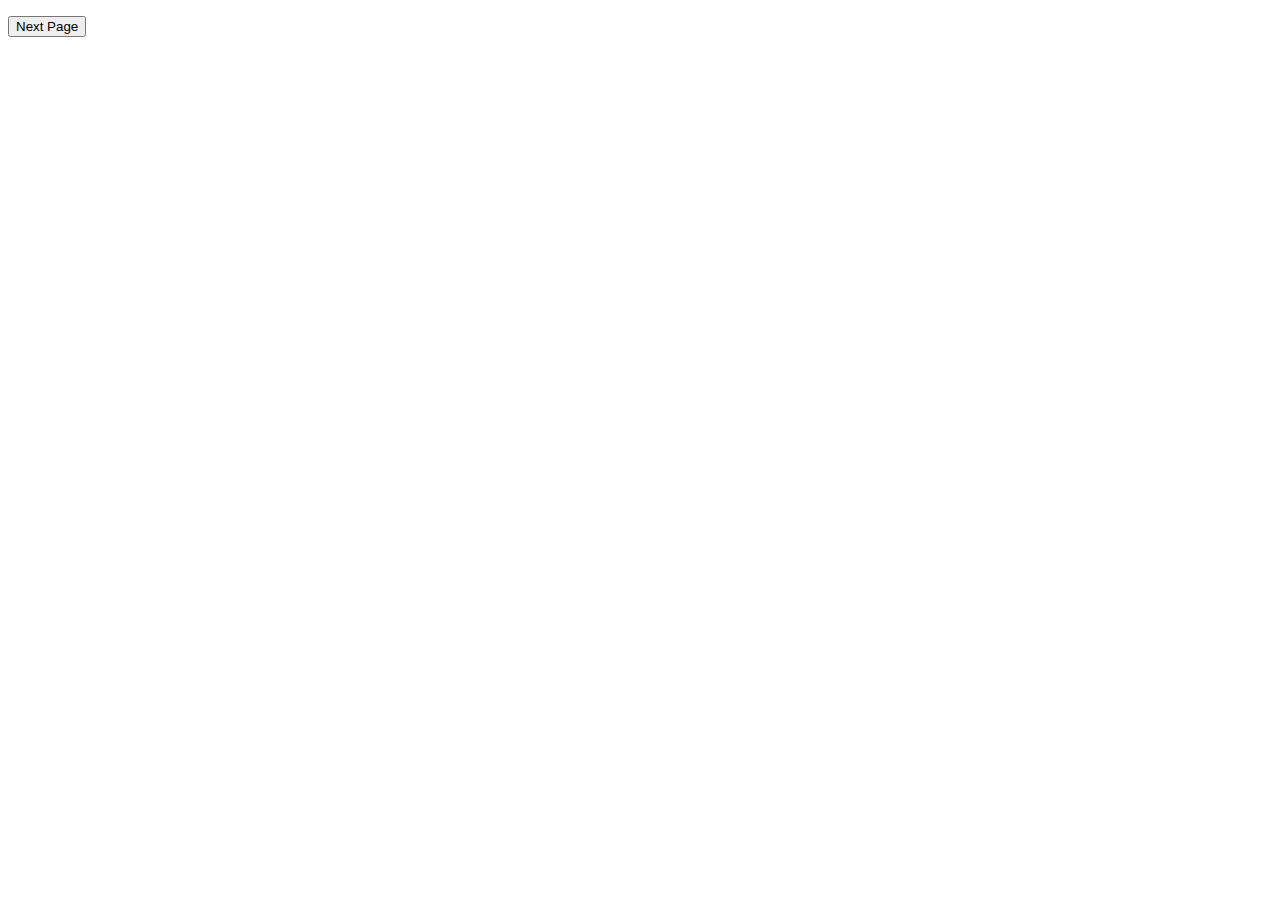
==== story.html @ 6f59a344 "only story.html" ====
<!DOCTYPE html>
<html>

<head>
  <meta charset="utf-8">
  <meta name="viewport" content="width=device-width">
  <title>PreCalc LT1</title>
  <link href="style.css" rel="stylesheet" type="text/css" />
</head>

<body>
  <p id="storyText"></p> 
  <button onClick="startStory()" id="startStory">Next Page</button>
  <script src="story.js"></script>
</body>

</html>
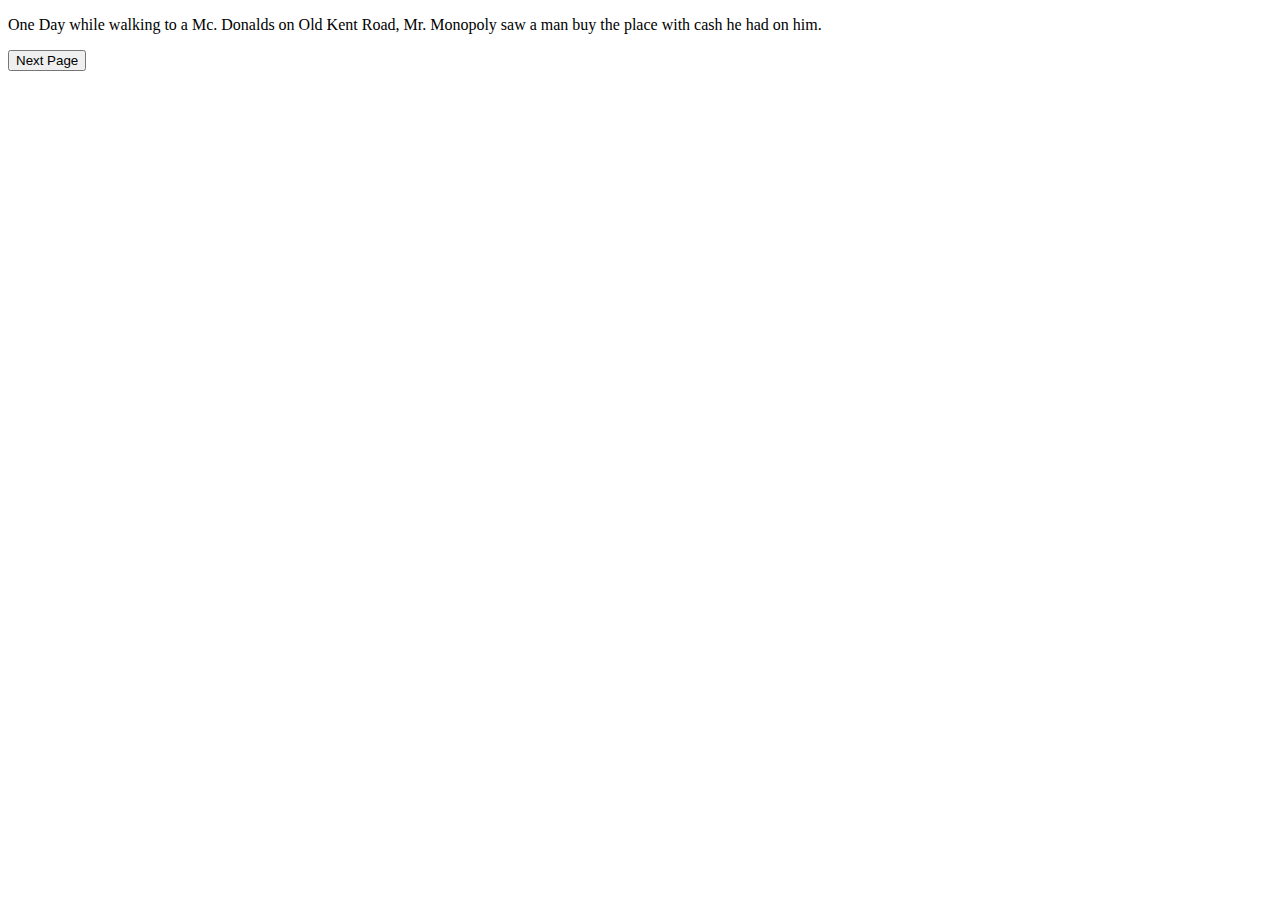
==== commit d0e7f1a1: "story is told" ====
--- a/story.html
+++ b/story.html
@@ -9,8 +9,8 @@
 </head>
 
 <body>
-  <p id="storyText"></p> 
-  <button onClick="startStory()" id="startStory">Next Page</button>
+  <p id="storyText">One Day while walking to a Mc. Donalds on Old Kent Road, Mr. Monopoly saw a man buy the place with cash he had on him.</p> 
+  <button onClick = 'tellStory()' id='nextPage'>Next Page</button>
   <script src="story.js"></script>
 </body>
 
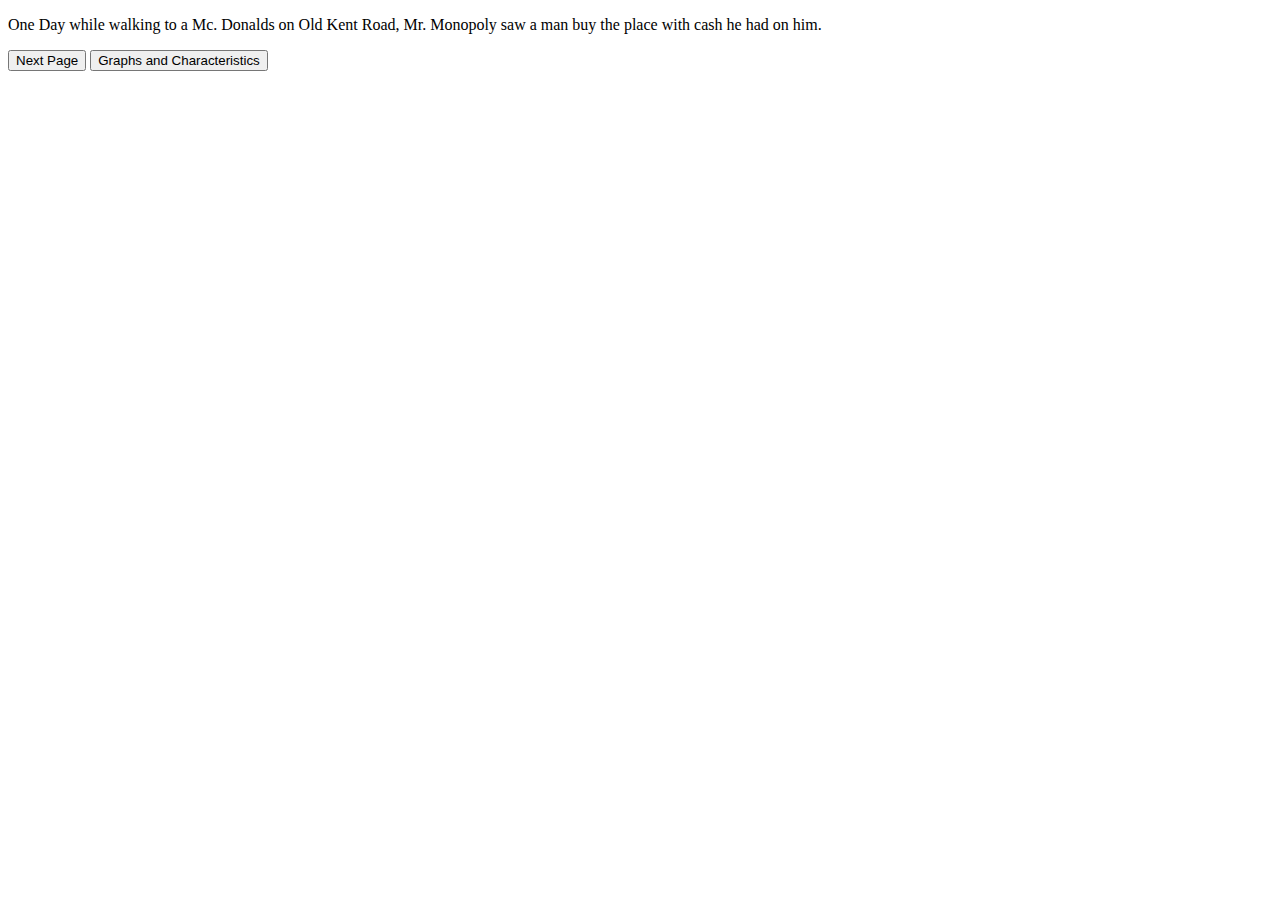
==== commit 96e5e42f: "IDs to bodys" ====
--- a/story.html
+++ b/story.html
@@ -8,7 +8,7 @@
   <link href="style.css" rel="stylesheet" type="text/css" />
 </head>
 
-<body>
+<body id="storyBody">
   <p id="storyText">One Day while walking to a Mc. Donalds on Old Kent Road, Mr. Monopoly saw a man buy the place with cash he had on him.</p> 
   <button onClick = 'tellStory()' id='nextPage'>Next Page</button>
   <script src="story.js"></script>
--- a/style.css
+++ b/style.css
@@ -0,0 +1,12 @@
+
+/*Everything for graph.html*/
+#duckCalc, #thimbleCalc, #depositCalc{
+    display: none;
+    width: 1000px;
+    length: 600px;
+}
+/*Everything for story.html*/
+
+
+
+/*Everything for title.html*/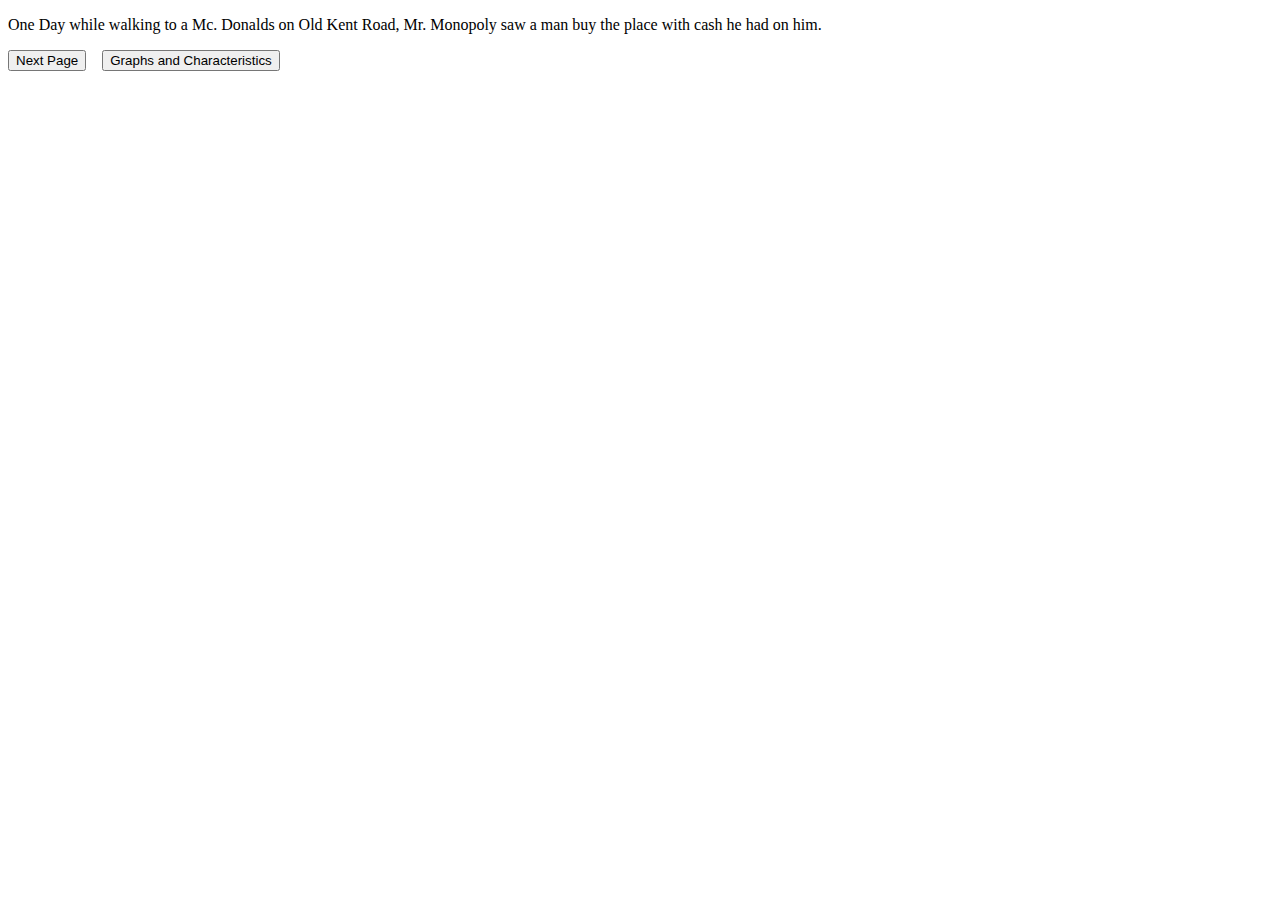
==== commit 5b23732e: "added basic css for graphs. Graphs done" ====
--- a/story.html
+++ b/story.html
@@ -11,6 +11,9 @@
 <body id="storyBody">
   <p id="storyText">One Day while walking to a Mc. Donalds on Old Kent Road, Mr. Monopoly saw a man buy the place with cash he had on him.</p> 
   <button onClick = 'tellStory()' id='nextPage'>Next Page</button>
+  <img id="imageChanger"></img>
+  <img id="dogImage"></img>
+  <img id="catImage"></img>
   <script src="story.js"></script>
 </body>
 
--- a/style.css
+++ b/style.css
@@ -5,8 +5,21 @@
     width: 1000px;
     length: 600px;
 }
+
+#graphBody{
+
+}
+
+li {
+    font-size: 14pt;
+}
 /*Everything for story.html*/
+#storyBody{
+
+}
 
 
-
-/*Everything for title.html*/+/*Everything for title.html*/
+#titleBody{
+    background-image: url();
+}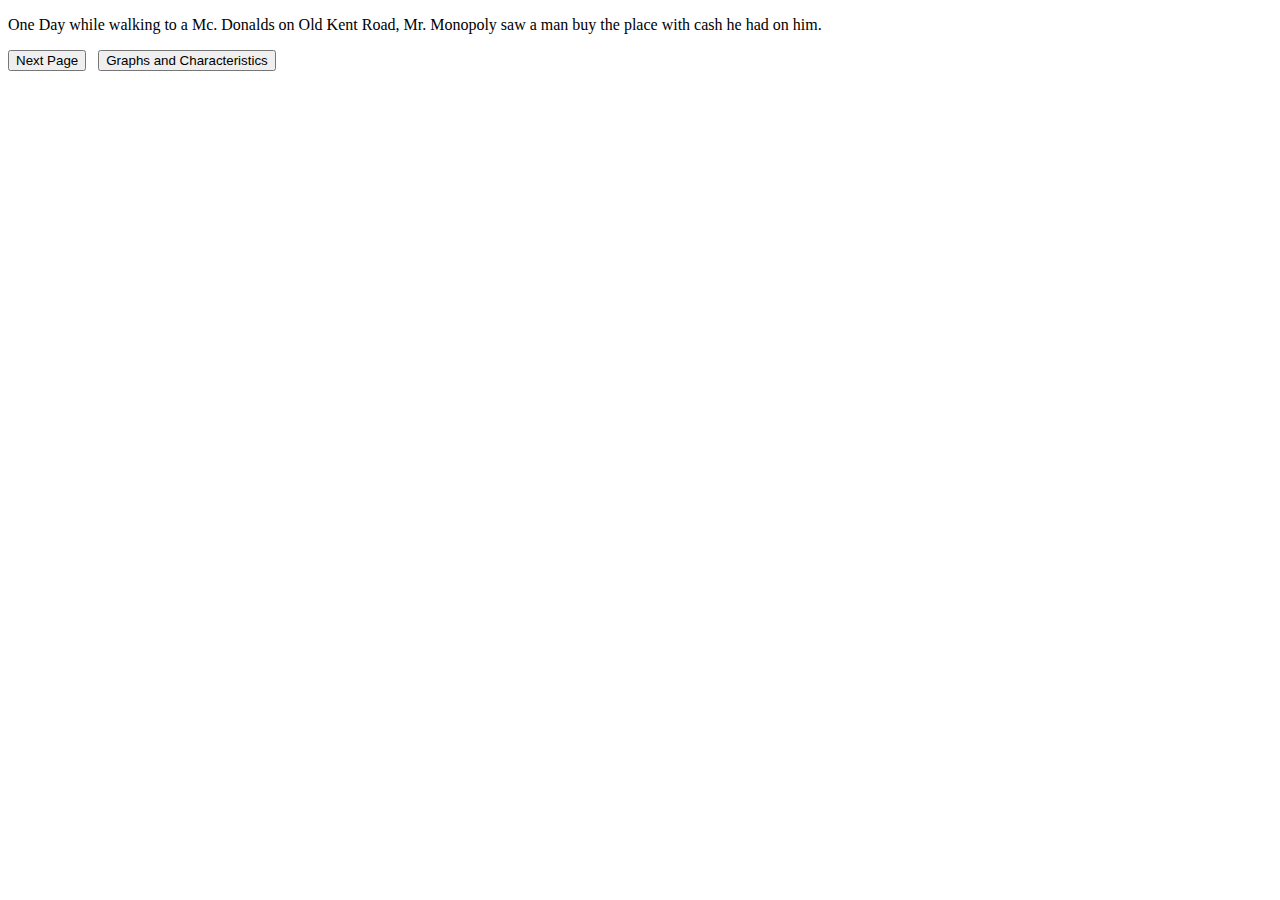
==== commit 0523edc5: "remove catImage" ====
--- a/story.html
+++ b/story.html
@@ -13,7 +13,6 @@
   <button onClick = 'tellStory()' id='nextPage'>Next Page</button>
   <img id="imageChanger"></img>
   <img id="dogImage"></img>
-  <img id="catImage"></img>
   <script src="story.js"></script>
 </body>
 
--- a/style.css
+++ b/style.css
@@ -21,5 +21,5 @@
 
 /*Everything for title.html*/
 #titleBody{
-    background-image: url();
+    background-image: "titleBackground.png";
 }